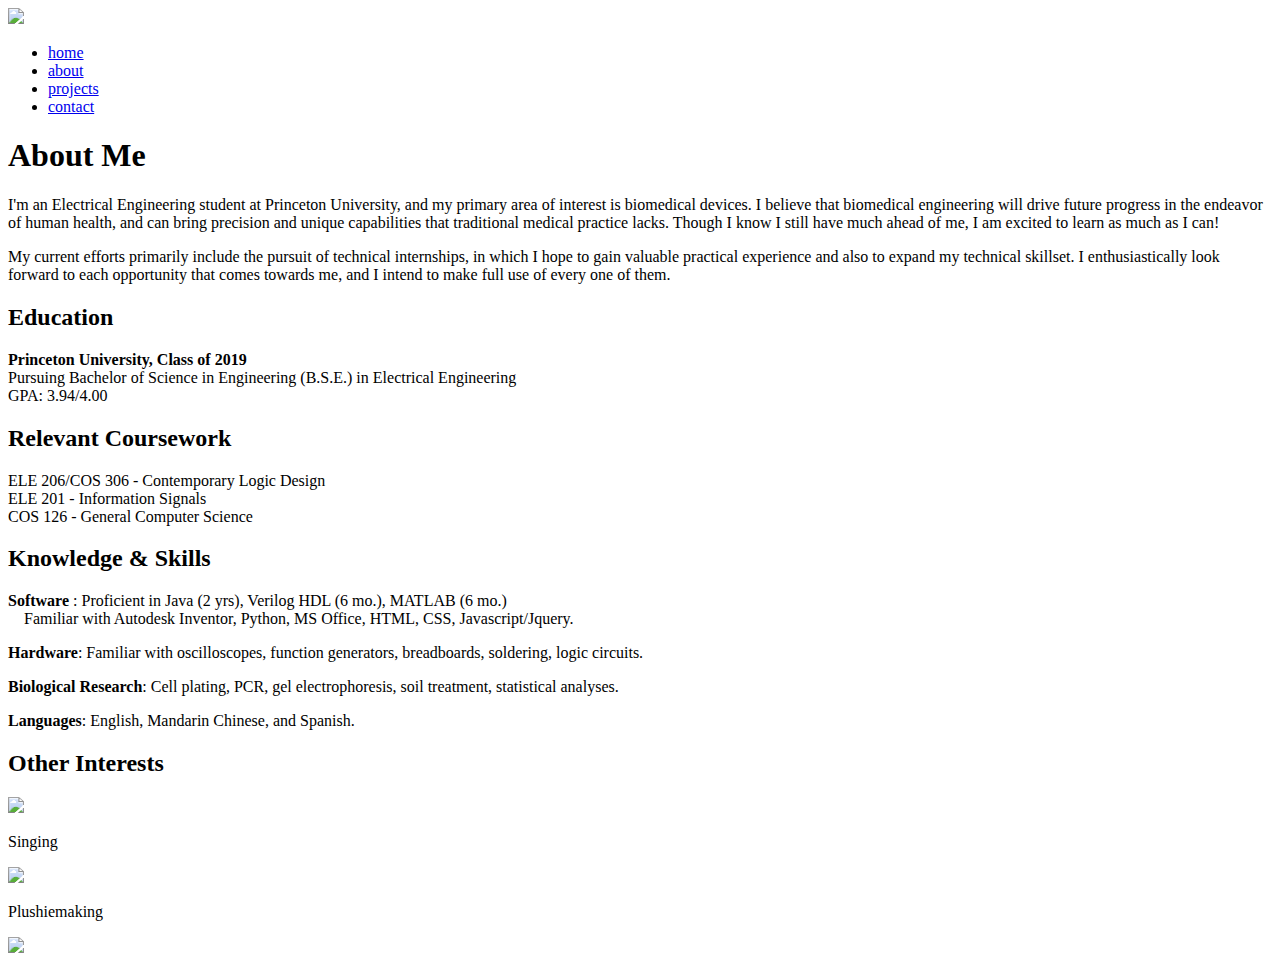
==== about.html @ b8927c13 "Fix index links" ====
<!DOCTYPE html>
<html class="about-bg" lang="en-US">
<div id="back"></div>
<div class="all" id="main">
	<head>
		<link rel="stylesheet"
			  type="text/css"
			  href="styles.css">
		<link href='https://fonts.googleapis.com/css?family=Titillium+Web|Maven+Pro|Overlock'
			  rel='stylesheet'
			  type='text/css'>
		<link rel="icon"
			  type="image/png"
			  href="favicon-96x96.png"
			  sizes="96x96">
		<title>Matt Wang</title>
	</head>

	<div class="head">
		<div class="element element--fadein" id="main">
			<header>
				<img class="name" src="matt-cursif-white.png">
				<nav>
					<ul>
						<li><a href="index.html">home</a></li>
						<li id="selected"><a href="about.html">about</a></li>
						<li><a href="projects.html">projects</a></li>
						<li><a href="contact.html">contact</a></li>
					</ul>
				</nav>
			</header>
		</div>

		<div class="element element--fadeinup" id="main">
			<section id="content">
				<h1>About Me</h1>
				<p>I'm an Electrical Engineering student at Princeton University, and my primary area of interest is biomedical devices. I believe that biomedical engineering will drive future progress in the endeavor of human health, and can bring precision and unique capabilities that traditional medical practice lacks. Though I know I still have much ahead of me, I am excited to learn as much as I can!</p>
				<p>My current efforts primarily include the pursuit of technical internships, in which I hope to gain valuable practical experience and also to expand my technical skillset. I enthusiastically look forward to each opportunity that comes towards me, and I intend to make full use of every one of them.</p>

				<h2>Education</h2>
				<p><b>Princeton University, Class of 2019</b><br>
				Pursuing Bachelor of Science in Engineering (B.S.E.) in Electrical Engineering<br>
				GPA: 3.94/4.00</p>
				<h2>Relevant Coursework</h2>
				<p>ELE 206/COS 306 - Contemporary Logic Design<br>
				ELE 201 - Information Signals<br>
				COS 126 - General Computer Science</p>
				<h2>Knowledge & Skills</h2>
				<p><b>Software </b>: Proficient in Java (2 yrs), Verilog HDL (6 mo.), MATLAB (6 mo.)<br>
				&nbsp&nbsp&nbsp&nbspFamiliar with Autodesk Inventor, Python, MS Office, HTML, CSS, Javascript/Jquery.</p>
				<p><b>Hardware</b>: Familiar with oscilloscopes, function generators, breadboards, soldering, logic circuits.</p>
				<p><b>Biological Research</b>: Cell plating, PCR, gel electrophoresis, soil treatment, statistical analyses.</p>
				<p><b>Languages</b>: English, Mandarin Chinese, and Spanish.</p>
				<h2>Other Interests</h2>
				<p></p>
				<div id="wrapper">
					<img src="./choir.png" class="hover">
					<p class="titlecapt">  Singing</p>
				</div>
				<div id="wrapper">
					<img src="./chuutotoro.jpg" class="hover">
					<p class="titlecapt">  Plushiemaking</p>
				</div>
				<p></p>
			</section>
			
			<img src="top.png" class="overlay">
		</div>
	</div>
<script src="https://ajax.googleapis.com/ajax/libs/jquery/1.12.2/jquery.min.js"></script>
<script type="text/javascript" src="jquery.smoothState.js"></script>
<script type="text/javascript" src="app.js"></script>
</html>
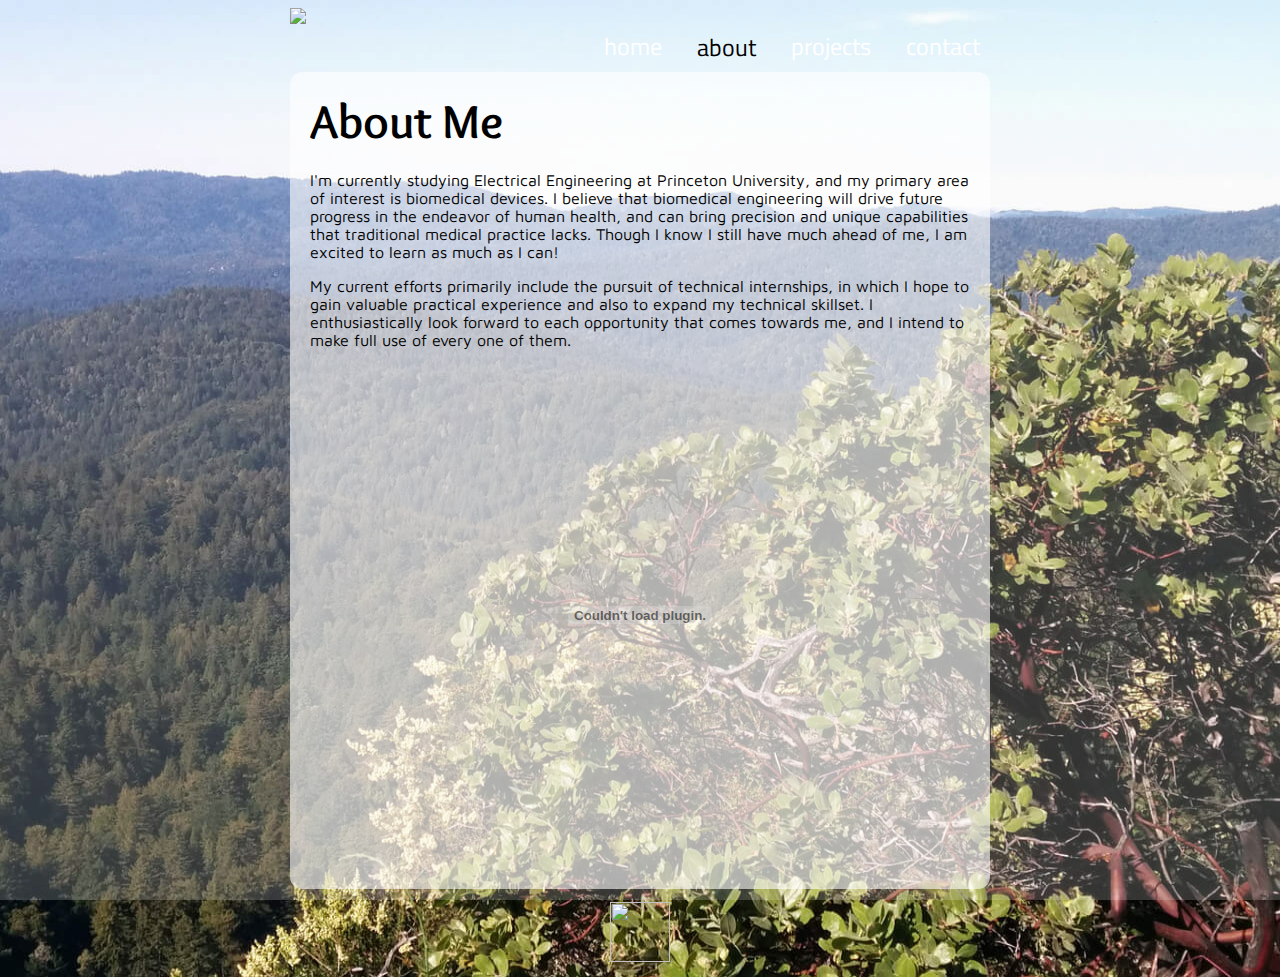
==== commit c270a965: "Home button" ====
--- a/about.html
+++ b/about.html
@@ -19,7 +19,7 @@
 	<div class="head">
 		<div class="element element--fadein" id="main">
 			<header>
-				<img class="name" src="matt-cursif-white.png">
+				<a href="index.html"><img class="name" src="matt-cursif-white.png"></a>
 				<nav>
 					<ul>
 						<li><a href="index.html">home</a></li>
@@ -34,10 +34,12 @@
 		<div class="element element--fadeinup" id="main">
 			<section id="content">
 				<h1>About Me</h1>
-				<p>I'm an Electrical Engineering student at Princeton University, and my primary area of interest is biomedical devices. I believe that biomedical engineering will drive future progress in the endeavor of human health, and can bring precision and unique capabilities that traditional medical practice lacks. Though I know I still have much ahead of me, I am excited to learn as much as I can!</p>
+				<p>I'm currently studying Electrical Engineering at Princeton University, and my primary area of interest is biomedical devices. I believe that biomedical engineering will drive future progress in the endeavor of human health, and can bring precision and unique capabilities that traditional medical practice lacks. Though I know I still have much ahead of me, I am excited to learn as much as I can!</p>
 				<p>My current efforts primarily include the pursuit of technical internships, in which I hope to gain valuable practical experience and also to expand my technical skillset. I enthusiastically look forward to each opportunity that comes towards me, and I intend to make full use of every one of them.</p>
+				<p></p>
 
-				<h2>Education</h2>
+				<embed src="./MattWang_Resume_Current.pdf">
+<!-- 				<h2>Education</h2>
 				<p><b>Princeton University, Class of 2019</b><br>
 				Pursuing Bachelor of Science in Engineering (B.S.E.) in Electrical Engineering<br>
 				GPA: 3.94/4.00</p>
@@ -60,14 +62,14 @@
 				<div id="wrapper">
 					<img src="./chuutotoro.jpg" class="hover">
 					<p class="titlecapt">  Plushiemaking</p>
-				</div>
+				</div> -->
 				<p></p>
 			</section>
 			
 			<img src="top.png" class="overlay">
 		</div>
 	</div>
+</div>
 <script src="https://ajax.googleapis.com/ajax/libs/jquery/1.12.2/jquery.min.js"></script>
-<script type="text/javascript" src="jquery.smoothState.js"></script>
 <script type="text/javascript" src="app.js"></script>
 </html>--- a/styles.css
+++ b/styles.css
@@ -0,0 +1,392 @@
+html {
+	display: table;
+	margin: auto;
+    -webkit-background-size: cover;
+    -moz-background-size: cover;
+    -o-background-size: cover;
+    background-size: cover;
+}
+
+.name {
+	position: relative;
+	width: 50%;
+}
+
+.home-bg {
+	background: url(./auditorium.jpg) no-repeat center center fixed;
+	background-size: 120%;
+	-webkit-background-size: 120%;
+	-o-background-size: 120%;
+	-moz-background-size: 120%;
+}
+
+.about-bg {
+	background: url(./castlerock.jpg) no-repeat center center fixed;
+	background-size: 150%;
+	-webkit-background-size: 150%;
+	-o-background-size: 150%;
+	-moz-background-size: 150%;
+}
+
+.projects-bg {
+	background: url(./circuit.jpg) no-repeat center center fixed;
+	background-size: 140%;
+	-webkit-background-size: 140%;
+	-o-background-size: 140%;
+	-moz-background-size: 140%;
+}
+
+.contact-bg {
+	background: url(./beach.jpg) no-repeat center center fixed;
+	background-size: 150%;
+	-webkit-background-size: 150%;
+	-o-background-size: 150%;
+	-moz-background-size: 150%;
+}
+
+@media
+only screen and (-webkit-min-device-pixel-ratio: 2),
+only screen and (min--moz-device-pixel-ratio: 2),
+only screen and (-moz-min-device-pixel-ratio: 2),
+only screen and (-o-min-device-pixel-ratio: 2/1),
+only screen and (min-device-pixel-ratio: 2),
+only screen and (min-resolution: 192dpi),
+only screen and (min-resolution: 2dppx) {
+	.home-bg {
+		background: #4080BF;
+	}
+
+	.about-bg {
+		background: #4080BF;
+	}
+
+	.projects-bg {
+		background: #4080BF;
+	}
+
+	.contact-bg {
+		background: #4080BF;
+	}
+}
+
+#back {
+	position: absolute;
+	background: #F1F1F1;
+	top: 0;
+	bottom: 0;
+	left: 0;
+	right: 0;
+	z-index: -100;
+}
+
+header {
+	padding-top: auto;
+}
+
+.head .element {
+	-webkit-animation-duration: 1s;
+	-webkit-transition-timing-function: ease-in;
+	-webkit-animation-fill-mode: both;
+}
+
+.head .element--fadein {
+	-webkit-animation-name: fadeIn;
+}
+
+.head .element--fadeinup {
+	-webkit-animation-name: fadeInUp;
+}
+
+nav ul {
+	font-family: "Titillium Web";
+	font-size: 150%;
+	text-align: right;
+	list-style: none;
+	padding: 0;
+	padding-bottom: 8px;
+	margin: 0;
+}
+
+nav li {
+	display: inline;
+	
+	border: hidden;
+
+	position: relative;
+	right: -10px;
+	
+	margin: 0 10px 0 0;
+	background: none;
+}
+
+nav li a {
+	padding: 0 10px;
+	text-decoration: none;
+	color: white;
+	-webkit-transition: all 0.25s ease;
+	-moz-transition: all 0.25s ease;
+	-o-transition: all 0.25s ease;
+}
+
+nav li a:hover {
+	color: #000000;
+	font-weight: bold;
+}
+
+#selected a {
+	position: relative;
+	top: 1px;
+	color: #000000;
+}
+
+#content {
+	/*border: 1px solid;*/
+	border: hidden;
+	border-radius: 12px;
+	background: rgba(255, 255, 255, 0.6);
+	clear: both;
+	padding: 0 20px 4px 20px;
+}
+
+#fullbody {
+	position: relative;
+	max-width: 35%;
+	/*text-align: right;*/
+	float: right;
+}
+
+#header li {
+	float: left;
+	border: 1px solid;
+	border-bottom-width: 0;
+	margin: 0 5px 0 0;
+}
+
+body {
+	min-width: 700px;
+	max-width: 700px;
+	vertical-align: middle;
+	padding-bottom: 80px;
+}
+
+h1 {
+	margin: 0;
+	padding: 20px 0 5px 0;
+	font-family: "Overlock";
+	color: black;
+	text-align: left;
+	font-size: 300%;
+}
+
+h2 {
+	margin: 0;
+	padding: 10px 0 5px 0;
+	font-family: "Maven Pro";
+	color: black;
+	text-align: left;
+	font-size: 150%;
+}
+
+p {
+    font-family: "Maven Pro";
+    color: black;
+}
+
+li {
+	font-family: "Titillium Web";
+	color: black;
+	/*padding-bottom: 20px;*/
+}
+
+#wrapper {
+	/*background-color: white;*/
+	width: 48%;
+	position: relative;
+	display: inline-block;
+    text-align: left;
+
+    margin-right: 10px;
+    right: -5px;
+	
+	-webkit-transition: all 0.25s;
+	-moz-transition: all 0.25s;
+	-o-transition: all 0.25s;
+}
+
+#wrapper img {
+	
+	width: 100%;
+	border-style: hidden;
+	border-radius: 4px;
+	margin-top: 0px;
+	margin-bottom: 10px;
+	z-index: 0;
+
+	-webkit-transition: all 0.25s;
+	-moz-transition: all 0.25s;
+	-o-transition: all 0.25s;
+}
+
+/*#wrapper img:hover {
+	opacity
+	-webkit-filter: saturate(0%);
+}*/
+
+#wrapper .capt {
+	color: black;
+	width: 100%;
+	padding-top: 4px;
+	padding-bottom: 6px;
+	background-color: rgba(255, 255, 255, 0.8);
+	position: absolute;
+	top: 40px;
+	margin-bottom: 5px;
+	opacity: 0;
+	font-weight: bold;
+	z-index = 999;
+	font-size: 75%;
+
+	-webkit-transition: all 0.25s;
+	-moz-transition: all 0.25s;
+	-o-transition: all 0.25s;
+}
+
+#wrapper .titlecapt {
+	color: black;
+	width: 100%;
+	padding-top: 4px;
+	padding-bottom: 6px;
+	background-color: rgba(255, 255, 255, 0.8);
+	position: absolute;
+	top: -5px;
+	margin-bottom: 5px;
+	/*margin-left: 0px;*/
+	text-indent: 10px;
+	opacity: 0;
+	font-weight: bold;
+	z-index = 999;
+	/*vertical-align: top;*/
+	font-size: 100%;
+
+	-webkit-transition: all 0.25s;
+	-moz-transition: all 0.25s;
+	-o-transition: all 0.25s;
+}
+
+#wrapper:hover .titlecapt {
+	opacity: 1;
+}
+
+#wrapper:hover .capt {
+	opacity: 1;
+}
+
+#intercontact {
+	width: 100%;
+	position: relative;
+	display: block;
+	margin: auto;
+}
+
+#treechart {
+	width: 100%;
+}
+
+.email {
+	width: 26.33%;
+	position: absolute;
+	z-index: 5;
+	top: 31px;
+	left: 245px;
+	opacity: 0;
+
+	-webkit-transition: all 0.25s;
+	-moz-transition: all 0.25s;
+	-o-transition: all 0.25s;
+}
+
+.email:hover {
+	opacity: 1;
+}
+
+.linkedin {
+	width: 26.33%;
+	position: absolute;
+	top: 226px;
+	left: 40px;
+	z-index: 4;
+	opacity: 0;
+
+	-webkit-transition: all 0.25s;
+	-moz-transition: all 0.25s;
+	-o-transition: all 0.25s;
+}
+
+.linkedin:hover {
+	opacity: 1;
+}
+
+.fb {
+	width: 26.33%;
+	position: absolute;
+	z-index: 3;
+	top: 315px;
+	left: 445px;
+	opacity: 0;
+
+	-webkit-transition: all 0.25s;
+	-moz-transition: all 0.25s;
+	-o-transition: all 0.25s;
+}
+
+.fb:hover {
+	opacity: 1;
+}
+
+embed {
+	width: 100%;
+	height: 500px;
+}
+
+.overlay {
+	height: 60px;
+	width: 60px;
+	position: absolute;
+	left: 50%;
+	margin-left: -30px;
+	padding-top: 13px;
+	z-index: 999;
+
+	cursor: pointer;
+}
+
+.overlay.cd-is-visible {
+	visibility: visible;
+	opacity: 1;
+}
+
+.overlay.cd-fade-out {
+	opacity: 0.5;
+}
+
+@keyframes fadeIn {
+	0% {
+		opacity: 0;
+	}
+
+	100% {
+		opacity: 1;
+	}
+}
+
+@keyframes fadeInUp {
+	0% {
+		opacity: 0;
+		-webkit-transform: translate3d(0, 100%, 0);
+	}
+
+	100% {
+		opacity: 1;
+		-webkit-transform: none;
+	}
+}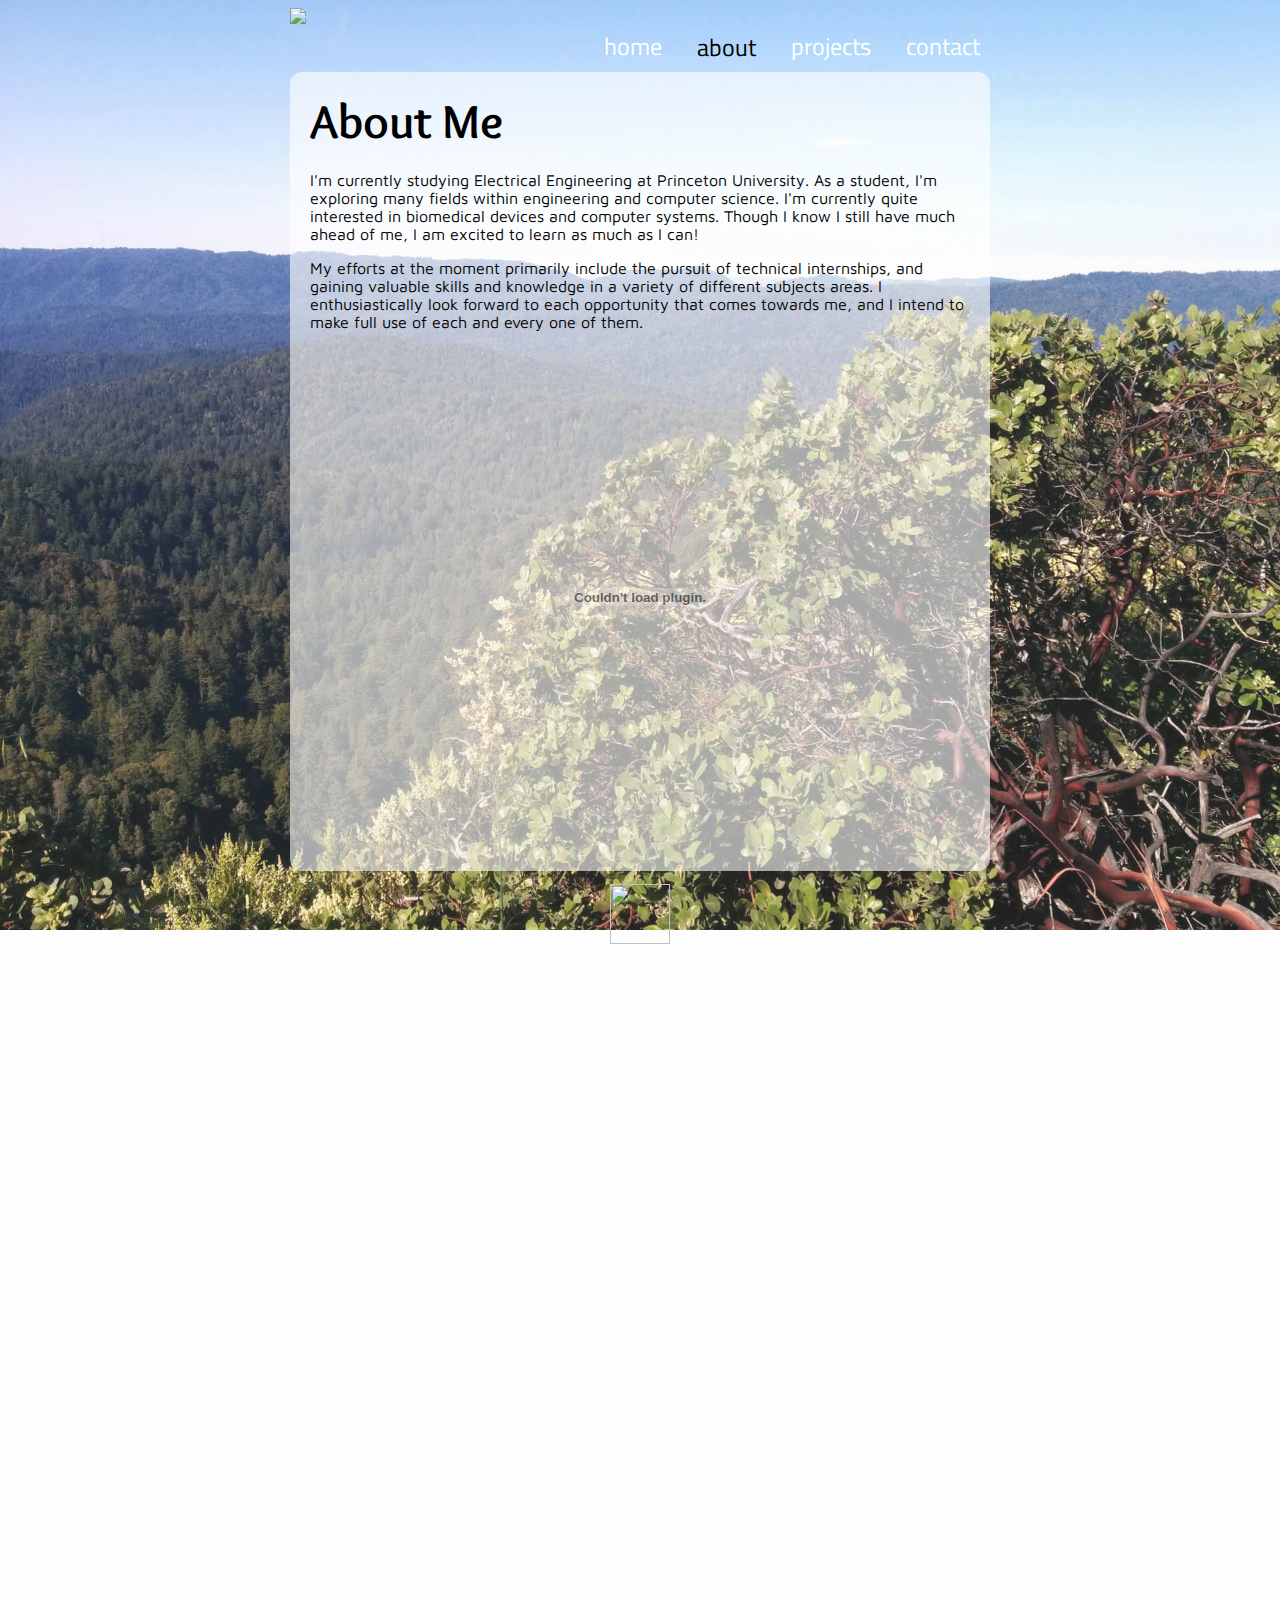
==== commit badb1eb3: "Slight change to About Me" ====
--- a/about.html
+++ b/about.html
@@ -34,8 +34,8 @@
 		<div class="element element--fadeinup" id="main">
 			<section id="content">
 				<h1>About Me</h1>
-				<p>I'm currently studying Electrical Engineering at Princeton University, and my primary area of interest is biomedical devices. I believe that biomedical engineering will drive future progress in the endeavor of human health, and can bring precision and unique capabilities that traditional medical practice lacks. Though I know I still have much ahead of me, I am excited to learn as much as I can!</p>
-				<p>My current efforts primarily include the pursuit of technical internships, in which I hope to gain valuable practical experience and also to expand my technical skillset. I enthusiastically look forward to each opportunity that comes towards me, and I intend to make full use of every one of them.</p>
+				<p>I'm currently studying Electrical Engineering at Princeton University. As a student, I'm exploring many fields within engineering and computer science. I'm currently quite interested in biomedical devices and computer systems. Though I know I still have much ahead of me, I am excited to learn as much as I can!</p>
+				<p>My efforts at the moment primarily include the pursuit of technical internships, and gaining valuable skills and knowledge in a variety of different subjects areas. I enthusiastically look forward to each opportunity that comes towards me, and I intend to make full use of each and every one of them.</p>
 				<p></p>
 
 				<embed src="./MattWang_Resume_Current.pdf">
--- a/styles.css
+++ b/styles.css
@@ -1,10 +1,6 @@
 html {
 	display: table;
 	margin: auto;
-    -webkit-background-size: cover;
-    -moz-background-size: cover;
-    -o-background-size: cover;
-    background-size: cover;
 }
 
 .name {
@@ -13,59 +9,59 @@
 }
 
 .home-bg {
-	background: url(./auditorium.jpg) no-repeat center center fixed;
-	background-size: 120%;
-	-webkit-background-size: 120%;
-	-o-background-size: 120%;
-	-moz-background-size: 120%;
+	background: #4080BF;
 }
 
 .about-bg {
-	background: url(./castlerock.jpg) no-repeat center center fixed;
-	background-size: 150%;
-	-webkit-background-size: 150%;
-	-o-background-size: 150%;
-	-moz-background-size: 150%;
+	background: #4080BF;
 }
 
 .projects-bg {
-	background: url(./circuit.jpg) no-repeat center center fixed;
-	background-size: 140%;
-	-webkit-background-size: 140%;
-	-o-background-size: 140%;
-	-moz-background-size: 140%;
+	background: #4080BF;
 }
 
 .contact-bg {
-	background: url(./beach.jpg) no-repeat center center fixed;
-	background-size: 150%;
-	-webkit-background-size: 150%;
-	-o-background-size: 150%;
-	-moz-background-size: 150%;
-}
-
-@media
-only screen and (-webkit-min-device-pixel-ratio: 2),
-only screen and (min--moz-device-pixel-ratio: 2),
-only screen and (-moz-min-device-pixel-ratio: 2),
-only screen and (-o-min-device-pixel-ratio: 2/1),
-only screen and (min-device-pixel-ratio: 2),
-only screen and (min-resolution: 192dpi),
-only screen and (min-resolution: 2dppx) {
+	background: #4080BF;
+}
+
+@media only screen
+and (min-device-width: 1200px)
+and (max-device-width: 1600px)
+and (-webkit-min-device-pixel-ratio: 1) {
 	.home-bg {
-		background: #4080BF;
+		background: url(./auditorium.jpg) no-repeat center center fixed;
+
+	    -webkit-background-size: cover;
+	    -moz-background-size: cover;
+	    -o-background-size: cover;
+	    background-size: cover;
 	}
 
 	.about-bg {
-		background: #4080BF;
+		background: url(./castlerock.jpg) no-repeat center center fixed;
+
+	    -webkit-background-size: cover;
+	    -moz-background-size: cover;
+	    -o-background-size: cover;
+	    background-size: cover;
 	}
 
 	.projects-bg {
-		background: #4080BF;
+		background: url(./sunset.jpg) no-repeat center center fixed;
+
+	    -webkit-background-size: cover;
+	    -moz-background-size: cover;
+	    -o-background-size: cover;
+	    background-size: cover;
 	}
 
 	.contact-bg {
-		background: #4080BF;
+		background: url(./beach.jpg) no-repeat center center fixed;
+
+	    -webkit-background-size: cover;
+	    -moz-background-size: cover;
+	    -o-background-size: cover;
+	    background-size: cover;
 	}
 }
 
@@ -76,6 +72,8 @@
 	bottom: 0;
 	left: 0;
 	right: 0;
+	width: 100%;
+	height: 500%;
 	z-index: -100;
 }
 
@@ -266,7 +264,7 @@
 	font-weight: bold;
 	z-index = 999;
 	/*vertical-align: top;*/
-	font-size: 100%;
+	font-size: 96%;
 
 	-webkit-transition: all 0.25s;
 	-moz-transition: all 0.25s;
@@ -346,6 +344,12 @@
 embed {
 	width: 100%;
 	height: 500px;
+}
+
+canvas {
+	width: 100%;
+	height: 400px;
+	border: 1px solid black;
 }
 
 .overlay {
